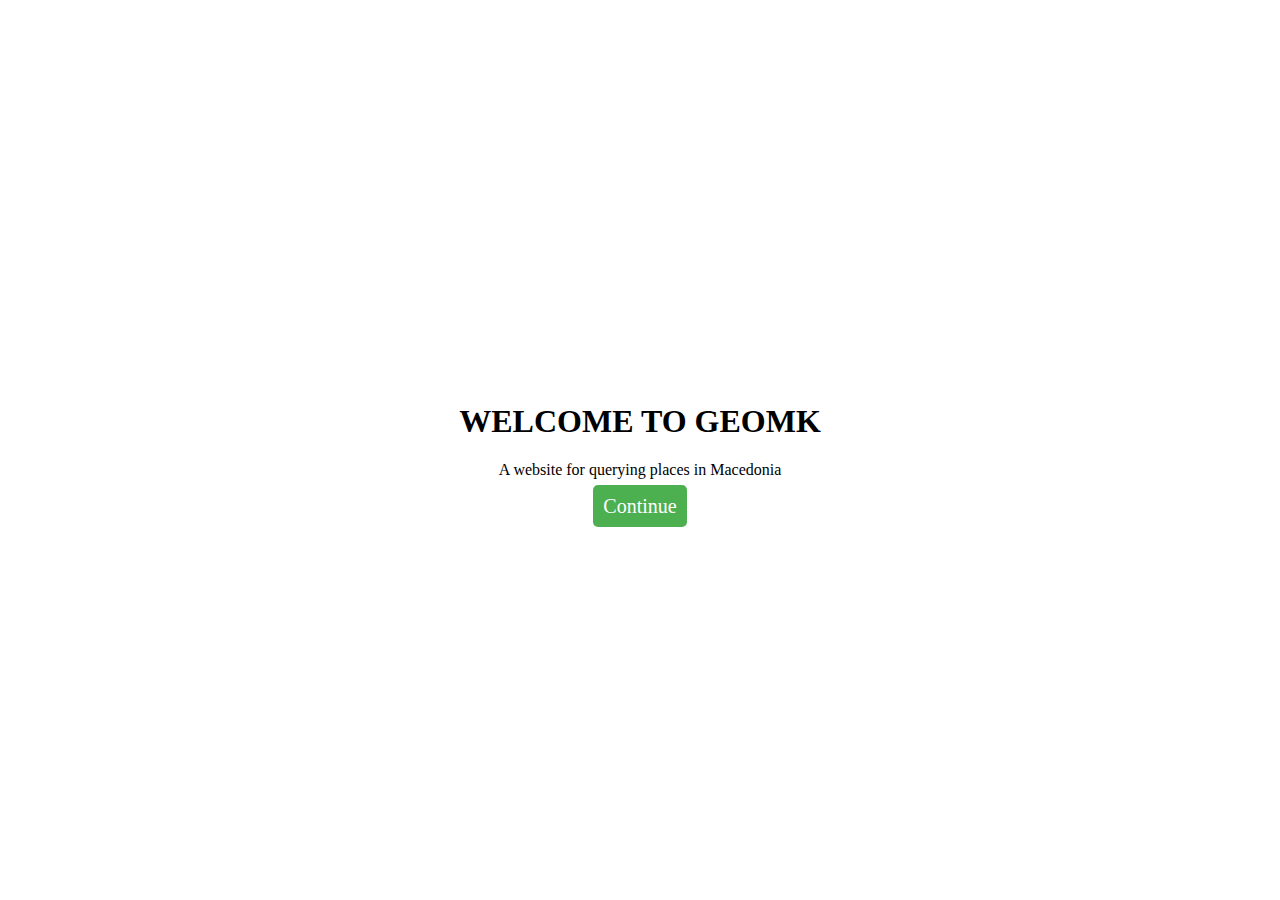
==== static/index.html @ c7f42c6f "better static routing, updated readme, created dockerfile" ====
<!doctype html>
<html lang="en" id="index-html">
  <head>
    <meta charset="UTF-8" />
    <meta name="viewport" content="width=device-width, initial-scale=1.0" />
    <title>GeoMK</title>
    <link rel="stylesheet" href="style.css" />
  </head>
  <body id="index-body">
    <div id="index-container">
      <h1>WELCOME TO GEOMK</h1>
      <p>A website for querying places in Macedonia</p>
      <a id="button" href="map.html">Continue</a>
    </div>
  </body>
</html>
---- static/style.css ----
#map-container {
  align-items: center;
  display: flex;
  height: 100%;
  justify-content: center;
  margin: 0;
  text-align: center;
}

#index-container {
  text-align: center;
}

#index-body, #index-html {
  align-items: center;
  display: flex;
  height: 100%;
  justify-content: center;
  margin: 0;
}

#map {
  height: 750px;
}

#button {
  background-color: #4caf50;
  border-radius: 5px;
  color: white;
  font-size: 20px;
  padding: 10px 10px;
  text-decoration: none;
}
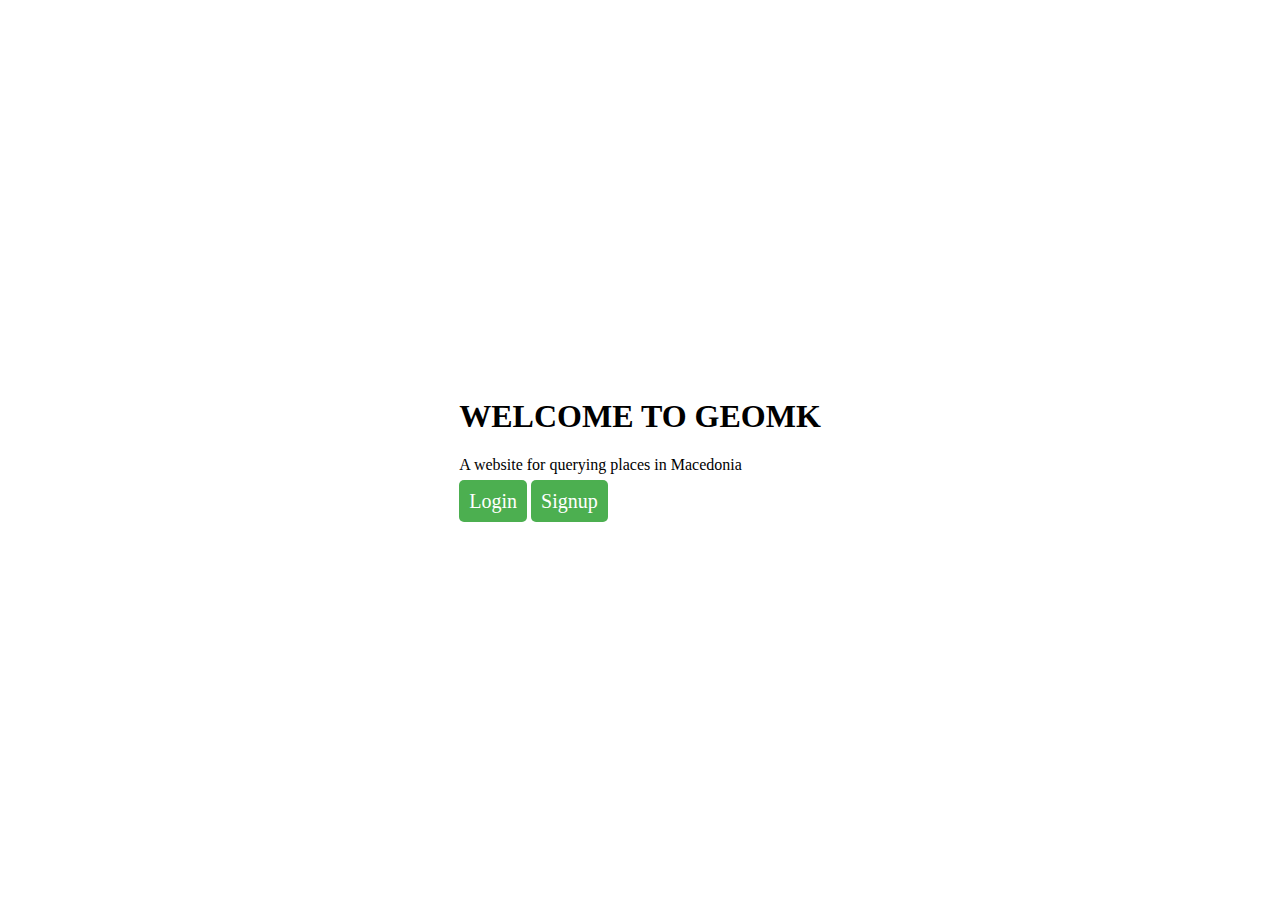
==== commit 6db2230b: "save pins functionality" ====
--- a/static/index.html
+++ b/static/index.html
@@ -1,16 +1,18 @@
 <!doctype html>
 <html lang="en" id="index-html">
-  <head>
-    <meta charset="UTF-8" />
-    <meta name="viewport" content="width=device-width, initial-scale=1.0" />
-    <title>GeoMK</title>
-    <link rel="stylesheet" href="style.css" />
-  </head>
-  <body id="index-body">
-    <div id="index-container">
-      <h1>WELCOME TO GEOMK</h1>
-      <p>A website for querying places in Macedonia</p>
-      <a id="button" href="map.html">Continue</a>
-    </div>
-  </body>
+	<head>
+		<meta charset="UTF-8" />
+		<meta name="viewport" content="width=device-width, initial-scale=1.0" />
+		<title>GeoMK</title>
+		<link rel="stylesheet" href="style.css" />
+		<script src="redirect.js"></script>
+	</head>
+	<body>
+		<div>
+			<h1>WELCOME TO GEOMK</h1>
+			<p>A website for querying places in Macedonia</p>
+			<a id="button" href="login.html">Login</a>
+			<a id="button" href="signup.html">Signup</a>
+		</div>
+	</body>
 </html>
--- a/static/style.css
+++ b/static/style.css
@@ -1,34 +1,38 @@
 #map-container {
-  align-items: center;
-  display: flex;
-  height: 100%;
-  justify-content: center;
-  margin: 0;
-  text-align: center;
+	align-items: center;
+	display: flex;
+	height: 100%;
+	justify-content: center;
+	margin: 0;
+	text-align: center;
 }
 
 #index-container {
-  text-align: center;
+	text-align: center;
 }
 
-#index-body, #index-html {
-  align-items: center;
-  display: flex;
-  height: 100%;
-  justify-content: center;
-  margin: 0;
+#index-body,
+#index-html {
+	align-items: center;
+	display: flex;
+	height: 100%;
+	justify-content: center;
+	margin: 0;
 }
 
 #map {
-  height: 750px;
+	height: 750px;
 }
 
 #button {
-  background-color: #4caf50;
-  border-radius: 5px;
-  color: white;
-  font-size: 20px;
-  padding: 10px 10px;
-  text-decoration: none;
+	background-color: #4caf50;
+	border-radius: 5px;
+	color: white;
+	font-size: 20px;
+	padding: 10px 10px;
+	text-decoration: none;
 }
 
+div {
+	margin: 10px;
+}
